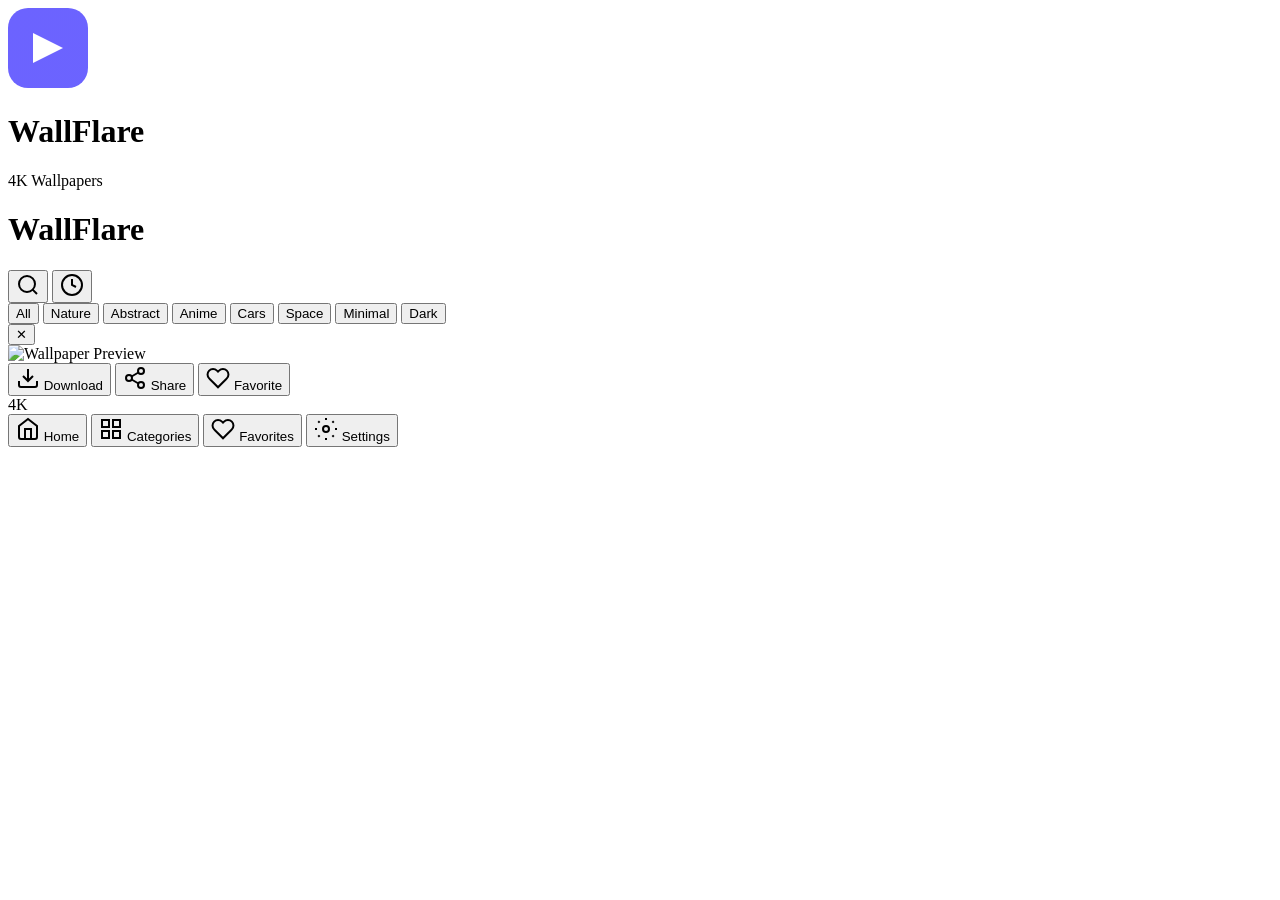
==== index.html @ 3c7cbbd2 "Add initial HTML structure for WallFlare app" ====
<!DOCTYPE html>
<html lang="en">
<head>
    <meta charset="UTF-8">
    <meta name="viewport" content="width=device-width, initial-scale=1.0, maximum-scale=5.0, user-scalable=yes, viewport-fit=cover">
    <meta name="theme-color" content="#0d1117">
    <meta name="apple-mobile-web-app-capable" content="yes">
    <meta name="apple-mobile-web-app-status-bar-style" content="black-translucent">
    <meta name="description" content="4K Wallpaper App - High quality wallpapers for your device">
    <title>WallFlare - 4K Wallpapers</title>
    <link rel="manifest" href="pwa/manifest.json">
    <link rel="apple-touch-icon" href="assets/icons/icon-192x192.png">
    <link rel="stylesheet" href="css/style.css">
</head>
<body>
    <!-- Splash Screen -->
    <div id="splashScreen" class="splash-screen">
        <div class="splash-content">
            <div class="splash-icon">
                <svg width="80" height="80" viewBox="0 0 80 80" fill="none">
                    <rect width="80" height="80" rx="20" fill="url(#gradient)"/>
                    <path d="M25 55V25L55 40L25 55Z" fill="white"/>
                    <defs>
                        <linearGradient id="gradient" x1="0" y1="0" x2="80" y2="80">
                            <stop offset="0%" stop-color="#6C63FF"/>
                            <stop offset="100%" stop-color="#3F8CFF"/>
                        </linearGradient>
                    </defs>
                </svg>
            </div>
            <h1 class="splash-title">WallFlare</h1>
            <p class="splash-subtitle">4K Wallpapers</p>
            <div class="loading-dots">
                <span></span><span></span><span></span>
            </div>
        </div>
    </div>

    <!-- Main App Container -->
    <div id="app" class="app-container">
        <!-- Glassmorphism Top App Bar -->
        <header class="top-app-bar">
            <div class="app-bar-content">
                <h1 class="app-title">WallFlare</h1>
                <div class="app-bar-actions">
                    <button class="icon-button" id="searchToggle" aria-label="Search">
                        <svg width="24" height="24" viewBox="0 0 24 24" fill="none" stroke="currentColor" stroke-width="2">
                            <circle cx="11" cy="11" r="8"/><path d="m21 21-4.35-4.35"/>
                        </svg>
                    </button>
                    <button class="icon-button" id="historyBtn" aria-label="History">
                        <svg width="24" height="24" viewBox="0 0 24 24" fill="none" stroke="currentColor" stroke-width="2">
                            <circle cx="12" cy="12" r="10"/><polyline points="12 6 12 12 16 14"/>
                        </svg>
                    </button>
                </div>
            </div>
            <!-- Search Bar (Hidden by default) -->
            <div class="search-container" id="searchContainer" style="display: none;">
                <div class="search-input-wrapper">
                    <svg width="20" height="20" viewBox="0 0 24 24" fill="none" stroke="currentColor" stroke-width="2">
                        <circle cx="11" cy="11" r="8"/><path d="m21 21-4.35-4.35"/>
                    </svg>
                    <input type="text" id="searchInput" class="search-input" placeholder="Search wallpapers...">
                    <button class="icon-button-small" id="searchClose">✕</button>
                </div>
            </div>
        </header>

        <!-- Main Content Area -->
        <main class="main-content" id="mainContent">
            <!-- Category Filter Chips -->
            <div class="category-chips-container">
                <div class="category-chips" id="categoryChips">
                    <button class="chip active" data-label="all">All</button>
                    <button class="chip" data-label="nature">Nature</button>
                    <button class="chip" data-label="abstract">Abstract</button>
                    <button class="chip" data-label="anime">Anime</button>
                    <button class="chip" data-label="cars">Cars</button>
                    <button class="chip" data-label="space">Space</button>
                    <button class="chip" data-label="minimal">Minimal</button>
                    <button class="chip" data-label="dark">Dark</button>
                </div>
            </div>

            <!-- Wallpaper Grid -->
            <div class="wallpaper-grid" id="wallpaperGrid">
                <!-- Skeleton Loaders will be inserted here -->
            </div>

            <!-- Loading Indicator -->
            <div class="loading-indicator" id="loadingIndicator" style="display: none;">
                <div class="spinner"></div>
            </div>

            <!-- No Results Message -->
            <div class="no-results" id="noResults" style="display: none;">
                <svg width="64" height="64" viewBox="0 0 24 24" fill="none" stroke="currentColor" stroke-width="1.5" opacity="0.5">
                    <rect x="3" y="3" width="18" height="18" rx="2"/><circle cx="8.5" cy="8.5" r="1.5"/><path d="m21 15-5-5L5 21"/>
                </svg>
                <p>No wallpapers found</p>
            </div>
        </main>

        <!-- Fullscreen Preview Modal -->
        <div class="fullscreen-modal" id="fullscreenModal">
            <div class="modal-backdrop" id="modalBackdrop"></div>
            <div class="modal-content">
                <button class="modal-close" id="modalClose">✕</button>
                <div class="modal-image-container" id="modalImageContainer">
                    <img id="modalImage" src="" alt="Wallpaper Preview">
                </div>
                <div class="modal-actions">
                    <button class="modal-action-btn" id="modalDownload">
                        <svg width="24" height="24" viewBox="0 0 24 24" fill="none" stroke="currentColor" stroke-width="2">
                            <path d="M21 15v4a2 2 0 0 1-2 2H5a2 2 0 0 1-2-2v-4"/><polyline points="7 10 12 15 17 10"/><line x1="12" y1="15" x2="12" y2="3"/>
                        </svg>
                        <span>Download</span>
                    </button>
                    <button class="modal-action-btn" id="modalShare">
                        <svg width="24" height="24" viewBox="0 0 24 24" fill="none" stroke="currentColor" stroke-width="2">
                            <circle cx="18" cy="5" r="3"/><circle cx="6" cy="12" r="3"/><circle cx="18" cy="19" r="3"/><line x1="8.59" y1="13.51" x2="15.42" y2="17.49"/><line x1="15.41" y1="6.51" x2="8.59" y2="10.49"/>
                        </svg>
                        <span>Share</span>
                    </button>
                    <button class="modal-action-btn" id="modalFavorite">
                        <svg width="24" height="24" viewBox="0 0 24 24" fill="none" stroke="currentColor" stroke-width="2">
                            <path d="M20.84 4.61a5.5 5.5 0 0 0-7.78 0L12 5.67l-1.06-1.06a5.5 5.5 0 0 0-7.78 7.78l1.06 1.06L12 21.23l7.78-7.78 1.06-1.06a5.5 5.5 0 0 0 0-7.78z"/>
                        </svg>
                        <span>Favorite</span>
                    </button>
                </div>
                <div class="modal-resolution-badge" id="modalResolution">4K</div>
            </div>
        </div>

        <!-- Bottom Navigation Bar -->
        <nav class="bottom-nav">
            <button class="nav-item active" data-page="home">
                <svg width="24" height="24" viewBox="0 0 24 24" fill="none" stroke="currentColor" stroke-width="2">
                    <path d="m3 9 9-7 9 7v11a2 2 0 0 1-2 2H5a2 2 0 0 1-2-2z"/><polyline points="9 22 9 12 15 12 15 22"/>
                </svg>
                <span>Home</span>
            </button>
            <button class="nav-item" data-page="categories">
                <svg width="24" height="24" viewBox="0 0 24 24" fill="none" stroke="currentColor" stroke-width="2">
                    <rect x="3" y="3" width="7" height="7"/><rect x="14" y="3" width="7" height="7"/><rect x="14" y="14" width="7" height="7"/><rect x="3" y="14" width="7" height="7"/>
                </svg>
                <span>Categories</span>
            </button>
            <button class="nav-item" data-page="favorites">
                <svg width="24" height="24" viewBox="0 0 24 24" fill="none" stroke="currentColor" stroke-width="2">
                    <path d="M20.84 4.61a5.5 5.5 0 0 0-7.78 0L12 5.67l-1.06-1.06a5.5 5.5 0 0 0-7.78 7.78l1.06 1.06L12 21.23l7.78-7.78 1.06-1.06a5.5 5.5 0 0 0 0-7.78z"/>
                </svg>
                <span>Favorites</span>
            </button>
            <button class="nav-item" data-page="settings">
                <svg width="24" height="24" viewBox="0 0 24 24" fill="none" stroke="currentColor" stroke-width="2">
                    <circle cx="12" cy="12" r="3"/><path d="M12 1v2M12 21v2M4.22 4.22l1.42 1.42M18.36 18.36l1.42 1.42M1 12h2M21 12h2M4.22 19.78l1.42-1.42M18.36 5.64l1.42-1.42"/>
                </svg>
                <span>Settings</span>
            </button>
        </nav>

        <!-- Settings Panel -->
        <div class="settings-panel" id="settingsPanel" style="display: none;">
            <div class="settings-header">
                <h2>Settings</h2>
                <button class="icon-button" id="settingsClose">✕</button>
            </div>
            <div class="settings-content">
                <div class="setting-item">
                    <span>Dark Mode</span>
                    <label class="toggle-switch">
                        <input type="checkbox" id="darkModeToggle" checked>
                        <span class="toggle-slider"></span>
                    </label>
                </div>
                <button class="setting-btn" id="clearFavorites">Clear Favorites</button>
                <button class="setting-btn" id="viewHistory">Download History</button>
                <a href="pages/privacy.html" class="setting-link">Privacy Policy</a>
                <a href="pages/disclaimer.html" class="setting-link">Disclaimer</a>
                <a href="pages/about.html" class="setting-link">About</a>
            </div>
        </div>

        <!-- History Panel -->
        <div class="history-panel" id="historyPanel" style="display: none;">
            <div class="history-header">
                <h2>Download History</h2>
                <button class="icon-button" id="historyClose">✕</button>
            </div>
            <div class="history-content" id="historyContent">
                <p class="empty-state">No downloads yet</p>
            </div>
        </div>
    </div>

    <!-- Toast Notification -->
    <div class="toast" id="toast"></div>

    <!-- Install Prompt -->
    <div class="install-prompt" id="installPrompt" style="display: none;">
        <button id="installBtn">Add to Home Screen</button>
        <button id="dismissInstall">✕</button>
    </div>

    <script src="js/api.js"></script>
    <script src="js/ui.js"></script>
    <script src="js/app.js"></script>
</body>
</html>
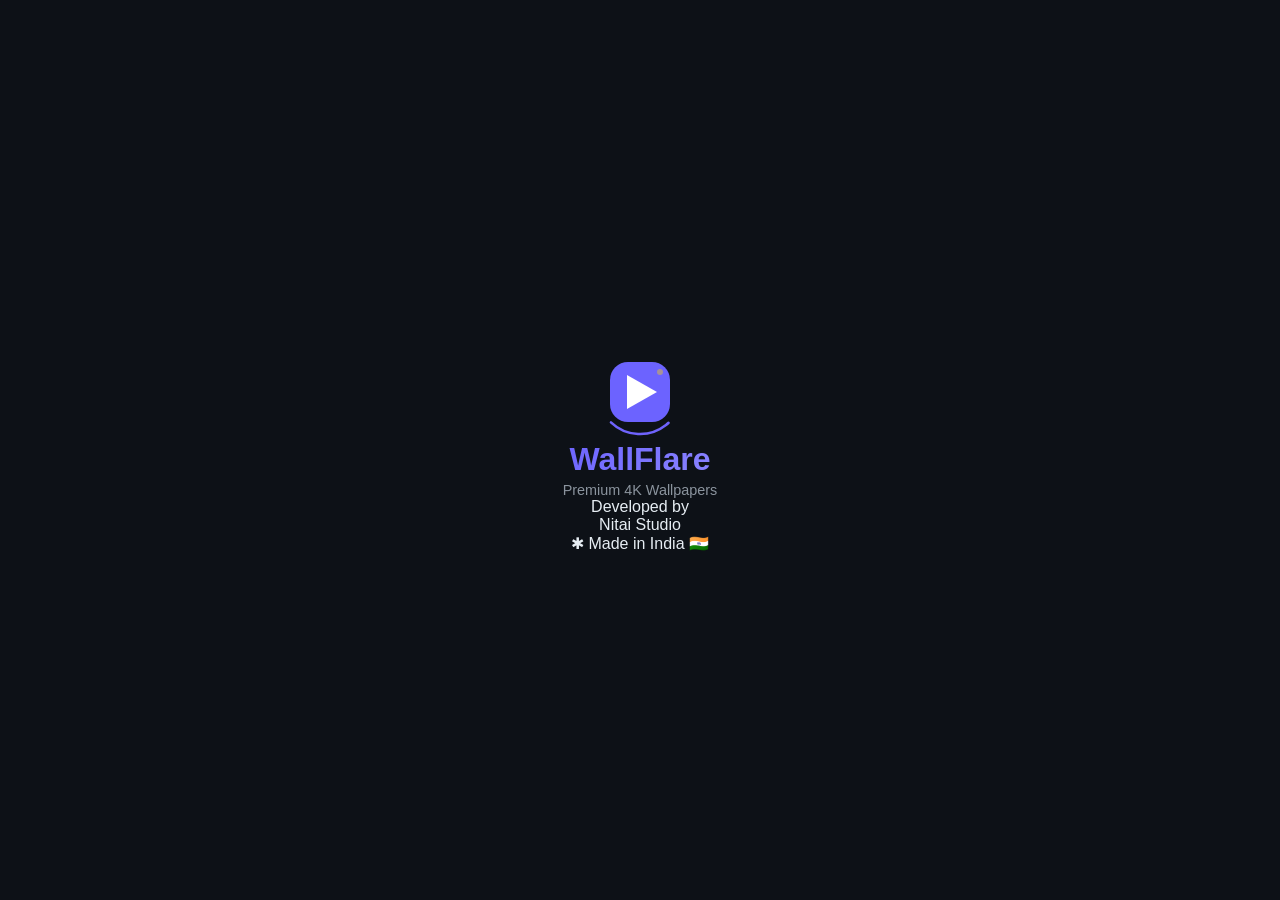
==== commit d6b9b31f: "Update index.html" ====
--- a/index.html
+++ b/index.html
@@ -13,25 +13,79 @@
     <link rel="stylesheet" href="css/style.css">
 </head>
 <body>
-    <!-- Splash Screen -->
+    <!-- Professional Splash Screen - Developed by Nitai Studio - Made in India -->
     <div id="splashScreen" class="splash-screen">
+        <!-- Background Particles -->
+        <div class="splash-particles" id="splashParticles"></div>
+        
+        <!-- Gradient Orbs -->
+        <div class="splash-orb orb-1"></div>
+        <div class="splash-orb orb-2"></div>
+        <div class="splash-orb orb-3"></div>
+        
+        <!-- Main Content -->
         <div class="splash-content">
-            <div class="splash-icon">
-                <svg width="80" height="80" viewBox="0 0 80 80" fill="none">
-                    <rect width="80" height="80" rx="20" fill="url(#gradient)"/>
-                    <path d="M25 55V25L55 40L25 55Z" fill="white"/>
-                    <defs>
-                        <linearGradient id="gradient" x1="0" y1="0" x2="80" y2="80">
-                            <stop offset="0%" stop-color="#6C63FF"/>
-                            <stop offset="100%" stop-color="#3F8CFF"/>
-                        </linearGradient>
-                    </defs>
-                </svg>
-            </div>
-            <h1 class="splash-title">WallFlare</h1>
-            <p class="splash-subtitle">4K Wallpapers</p>
-            <div class="loading-dots">
-                <span></span><span></span><span></span>
+            <!-- Logo Container -->
+            <div class="splash-logo-wrapper">
+                <div class="splash-logo-ring"></div>
+                <div class="splash-logo">
+                    <svg width="90" height="90" viewBox="0 0 90 90" fill="none">
+                        <!-- Rotating Outer Ring -->
+                        <circle cx="45" cy="45" r="42" stroke="url(#ringGradient)" stroke-width="2.5" stroke-dasharray="60 200" stroke-linecap="round">
+                            <animateTransform attributeName="transform" type="rotate" from="0 45 45" to="360 45 45" dur="8s" repeatCount="indefinite"/>
+                        </circle>
+                        <!-- Icon Background -->
+                        <rect x="15" y="15" width="60" height="60" rx="18" fill="url(#iconGradient)"/>
+                        <!-- Play Button -->
+                        <path d="M32 28v34l30-17-30-17z" fill="white"/>
+                        <!-- Sparkle -->
+                        <circle cx="65" cy="25" r="3" fill="#FFD700">
+                            <animate attributeName="opacity" values="1;0.3;1" dur="2s" repeatCount="indefinite"/>
+                        </circle>
+                        <defs>
+                            <linearGradient id="ringGradient" x1="0" y1="0" x2="90" y2="90">
+                                <stop offset="0%" stop-color="#6C63FF"/>
+                                <stop offset="50%" stop-color="#FF6B6B"/>
+                                <stop offset="100%" stop-color="#3F8CFF"/>
+                            </linearGradient>
+                            <linearGradient id="iconGradient" x1="15" y1="15" x2="75" y2="75">
+                                <stop offset="0%" stop-color="#6C63FF"/>
+                                <stop offset="100%" stop-color="#3F8CFF"/>
+                            </linearGradient>
+                        </defs>
+                    </svg>
+                </div>
+            </div>
+            
+            <!-- App Name -->
+            <h1 class="splash-title">
+                <span class="title-gradient">WallFlare</span>
+            </h1>
+            <p class="splash-subtitle">Premium 4K Wallpapers</p>
+            
+            <!-- Loading Bar -->
+            <div class="splash-loader">
+                <div class="splash-loader-bar">
+                    <div class="splash-loader-progress" id="splashProgress"></div>
+                </div>
+            </div>
+            
+            <!-- Developer Credit -->
+            <div class="splash-credit">
+                <div class="credit-divider">
+                    <span>Developed by</span>
+                </div>
+                <p class="credit-studio">Nitai Studio</p>
+                <div class="made-in-india">
+                    <span class="india-flag">
+                        <span class="flag-saffron"></span>
+                        <span class="flag-white">
+                            <span class="ashoka-chakra">✱</span>
+                        </span>
+                        <span class="flag-green"></span>
+                    </span>
+                    <span class="made-in-text">Made in India 🇮🇳</span>
+                </div>
             </div>
         </div>
     </div>
@@ -209,4 +263,4 @@
     <script src="js/ui.js"></script>
     <script src="js/app.js"></script>
 </body>
-</html>
+</html>
--- a/css/style.css
+++ b/css/style.css
@@ -0,0 +1,865 @@
+/* Root Variables */
+:root {
+    --primary: #6C63FF;
+    --primary-light: #8B85FF;
+    --surface: #1a1f2e;
+    --surface-light: #242b3d;
+    --background: #0d1117;
+    --text: #e6edf3;
+    --text-secondary: #8b949e;
+    --border: #30363d;
+    --danger: #f85149;
+    --success: #3fb950;
+    --card-radius: 16px;
+    --chip-radius: 20px;
+    --nav-height: 64px;
+    --app-bar-height: 56px;
+    --spacing-xs: 4px;
+    --spacing-sm: 8px;
+    --spacing-md: 12px;
+    --spacing-lg: 16px;
+    --spacing-xl: 24px;
+    --transition-fast: 0.2s cubic-bezier(0.4, 0, 0.2, 1);
+    --transition-smooth: 0.3s cubic-bezier(0.4, 0, 0.2, 1);
+    --shadow-sm: 0 1px 3px rgba(0,0,0,0.3);
+    --shadow-md: 0 4px 12px rgba(0,0,0,0.4);
+    --shadow-lg: 0 8px 24px rgba(0,0,0,0.5);
+}
+
+.light-mode {
+    --surface: #ffffff;
+    --surface-light: #f0f2f5;
+    --background: #f5f7fa;
+    --text: #1a1a2e;
+    --text-secondary: #6b7280;
+    --border: #e5e7eb;
+}
+
+/* Reset & Base */
+*, *::before, *::after {
+    margin: 0;
+    padding: 0;
+    box-sizing: border-box;
+}
+
+html {
+    font-size: 16px;
+    -webkit-tap-highlight-color: transparent;
+}
+
+body {
+    font-family: -apple-system, BlinkMacSystemFont, 'Segoe UI', Roboto, Oxygen, Ubuntu, sans-serif;
+    background-color: var(--background);
+    color: var(--text);
+    overflow: hidden;
+    height: 100vh;
+    width: 100vw;
+    position: relative;
+    user-select: none;
+    -webkit-user-select: none;
+    -webkit-font-smoothing: antialiased;
+}
+
+/* Splash Screen */
+.splash-screen {
+    position: fixed;
+    top: 0;
+    left: 0;
+    width: 100%;
+    height: 100%;
+    background: var(--background);
+    display: flex;
+    align-items: center;
+    justify-content: center;
+    z-index: 9999;
+    transition: opacity 0.5s ease, filter 0.8s ease;
+}
+
+.splash-screen.exit {
+    opacity: 0;
+    filter: blur(20px);
+    pointer-events: none;
+}
+
+.splash-content {
+    text-align: center;
+    animation: splashPulse 2s ease-in-out infinite;
+}
+
+@keyframes splashPulse {
+    0%, 100% { transform: scale(1); }
+    50% { transform: scale(1.05); }
+}
+
+.splash-icon {
+    margin-bottom: 16px;
+    animation: iconFloat 3s ease-in-out infinite;
+}
+
+@keyframes iconFloat {
+    0%, 100% { transform: translateY(0); }
+    50% { transform: translateY(-10px); }
+}
+
+.splash-title {
+    font-size: 2rem;
+    font-weight: 700;
+    background: linear-gradient(135deg, var(--primary), var(--primary-light));
+    -webkit-background-clip: text;
+    -webkit-text-fill-color: transparent;
+    background-clip: text;
+}
+
+.splash-subtitle {
+    color: var(--text-secondary);
+    margin-top: 4px;
+    font-size: 0.9rem;
+}
+
+.loading-dots {
+    display: flex;
+    gap: 8px;
+    justify-content: center;
+    margin-top: 24px;
+}
+
+.loading-dots span {
+    width: 8px;
+    height: 8px;
+    border-radius: 50%;
+    background: var(--primary);
+    animation: dotBounce 1.4s ease-in-out infinite both;
+}
+
+.loading-dots span:nth-child(1) { animation-delay: -0.32s; }
+.loading-dots span:nth-child(2) { animation-delay: -0.16s; }
+.loading-dots span:nth-child(3) { animation-delay: 0s; }
+
+@keyframes dotBounce {
+    0%, 80%, 100% { transform: scale(0); opacity: 0.5; }
+    40% { transform: scale(1); opacity: 1; }
+}
+
+/* App Container */
+.app-container {
+    height: 100vh;
+    display: flex;
+    flex-direction: column;
+    position: relative;
+}
+
+/* Top App Bar - Glassmorphism */
+.top-app-bar {
+    position: sticky;
+    top: 0;
+    z-index: 100;
+    background: rgba(26, 31, 46, 0.8);
+    backdrop-filter: blur(20px);
+    -webkit-backdrop-filter: blur(20px);
+    border-bottom: 1px solid var(--border);
+    padding: 0 var(--spacing-lg);
+}
+
+.light-mode .top-app-bar {
+    background: rgba(255, 255, 255, 0.8);
+}
+
+.app-bar-content {
+    height: var(--app-bar-height);
+    display: flex;
+    align-items: center;
+    justify-content: space-between;
+}
+
+.app-title {
+    font-size: 1.25rem;
+    font-weight: 700;
+    background: linear-gradient(135deg, var(--primary), #3F8CFF);
+    -webkit-background-clip: text;
+    -webkit-text-fill-color: transparent;
+    background-clip: text;
+}
+
+.app-bar-actions {
+    display: flex;
+    gap: var(--spacing-sm);
+}
+
+.icon-button {
+    width: 40px;
+    height: 40px;
+    border-radius: 50%;
+    border: none;
+    background: transparent;
+    color: var(--text);
+    cursor: pointer;
+    display: flex;
+    align-items: center;
+    justify-content: center;
+    transition: background var(--transition-fast);
+    position: relative;
+    overflow: hidden;
+}
+
+.icon-button::after {
+    content: '';
+    position: absolute;
+    inset: 0;
+    background: radial-gradient(circle, var(--primary) 10%, transparent 10.01%);
+    background-position: center;
+    background-repeat: no-repeat;
+    opacity: 0;
+    transform: scale(10);
+    transition: transform 0.5s, opacity 0.5s;
+}
+
+.icon-button:active::after {
+    transform: scale(0);
+    opacity: 0.3;
+    transition: 0s;
+}
+
+.icon-button:hover {
+    background: rgba(108, 99, 255, 0.1);
+}
+
+.icon-button-small {
+    width: 32px;
+    height: 32px;
+    border-radius: 50%;
+    border: none;
+    background: transparent;
+    color: var(--text);
+    cursor: pointer;
+    font-size: 1rem;
+}
+
+/* Search */
+.search-container {
+    padding: var(--spacing-sm) 0 var(--spacing-md);
+    animation: slideDown 0.3s ease;
+}
+
+@keyframes slideDown {
+    from { opacity: 0; transform: translateY(-10px); }
+    to { opacity: 1; transform: translateY(0); }
+}
+
+.search-input-wrapper {
+    display: flex;
+    align-items: center;
+    gap: var(--spacing-sm);
+    background: var(--surface-light);
+    border-radius: var(--chip-radius);
+    padding: var(--spacing-sm) var(--spacing-md);
+    border: 1px solid var(--border);
+}
+
+.search-input {
+    flex: 1;
+    background: transparent;
+    border: none;
+    color: var(--text);
+    font-size: 1rem;
+    outline: none;
+    padding: var(--spacing-xs) 0;
+}
+
+.search-input::placeholder {
+    color: var(--text-secondary);
+}
+
+/* Main Content */
+.main-content {
+    flex: 1;
+    overflow-y: auto;
+    overflow-x: hidden;
+    padding: var(--spacing-md) var(--spacing-lg);
+    padding-bottom: calc(var(--nav-height) + var(--spacing-xl));
+    -webkit-overflow-scrolling: touch;
+}
+
+/* Category Chips */
+.category-chips-container {
+    margin-bottom: var(--spacing-lg);
+    overflow-x: auto;
+    -ms-overflow-style: none;
+    scrollbar-width: none;
+    padding: var(--spacing-xs) 0;
+}
+
+.category-chips-container::-webkit-scrollbar {
+    display: none;
+}
+
+.category-chips {
+    display: flex;
+    gap: var(--spacing-sm);
+    padding: 0 var(--spacing-xs);
+}
+
+.chip {
+    padding: var(--spacing-sm) var(--spacing-lg);
+    border-radius: var(--chip-radius);
+    border: 1px solid var(--border);
+    background: var(--surface);
+    color: var(--text-secondary);
+    font-size: 0.875rem;
+    font-weight: 500;
+    cursor: pointer;
+    white-space: nowrap;
+    transition: all var(--transition-fast);
+    position: relative;
+    overflow: hidden;
+}
+
+.chip.active {
+    background: var(--primary);
+    color: white;
+    border-color: var(--primary);
+    box-shadow: 0 2px 8px rgba(108, 99, 255, 0.3);
+}
+
+.chip:active {
+    transform: scale(0.95);
+}
+
+/* Wallpaper Grid */
+.wallpaper-grid {
+    display: grid;
+    grid-template-columns: repeat(2, 1fr);
+    gap: var(--spacing-md);
+}
+
+@media (min-width: 600px) {
+    .wallpaper-grid {
+        grid-template-columns: repeat(3, 1fr);
+    }
+}
+
+@media (min-width: 900px) {
+    .wallpaper-grid {
+        grid-template-columns: repeat(4, 1fr);
+    }
+}
+
+/* Wallpaper Card */
+.wallpaper-card {
+    border-radius: var(--card-radius);
+    overflow: hidden;
+    background: var(--surface);
+    cursor: pointer;
+    transition: transform var(--transition-smooth), box-shadow var(--transition-smooth);
+    animation: cardAppear 0.5s ease backwards;
+    position: relative;
+    aspect-ratio: 9/16;
+    box-shadow: var(--shadow-sm);
+}
+
+.wallpaper-card:hover {
+    transform: translateY(-4px);
+    box-shadow: var(--shadow-lg);
+}
+
+.wallpaper-card:active {
+    transform: scale(0.97);
+}
+
+@keyframes cardAppear {
+    from {
+        opacity: 0;
+        transform: translateY(30px) scale(0.9);
+    }
+    to {
+        opacity: 1;
+        transform: translateY(0) scale(1);
+    }
+}
+
+.wallpaper-card img {
+    width: 100%;
+    height: 100%;
+    object-fit: cover;
+    display: block;
+    transition: transform 0.4s ease;
+}
+
+.wallpaper-card:hover img {
+    transform: scale(1.05);
+}
+
+.card-overlay {
+    position: absolute;
+    bottom: 0;
+    left: 0;
+    right: 0;
+    padding: var(--spacing-md);
+    background: linear-gradient(transparent, rgba(0,0,0,0.7));
+    display: flex;
+    justify-content: space-between;
+    align-items: flex-end;
+    opacity: 0;
+    transition: opacity var(--transition-fast);
+}
+
+.wallpaper-card:hover .card-overlay,
+.wallpaper-card:active .card-overlay {
+    opacity: 1;
+}
+
+.resolution-badge {
+    background: rgba(0,0,0,0.7);
+    color: white;
+    padding: 4px 8px;
+    border-radius: 12px;
+    font-size: 0.7rem;
+    font-weight: 600;
+    letter-spacing: 0.5px;
+}
+
+.favorite-btn {
+    width: 36px;
+    height: 36px;
+    border-radius: 50%;
+    border: none;
+    background: rgba(255,255,255,0.2);
+    color: white;
+    cursor: pointer;
+    display: flex;
+    align-items: center;
+    justify-content: center;
+    transition: all var(--transition-fast);
+}
+
+.favorite-btn.active {
+    background: var(--danger);
+    color: white;
+}
+
+.download-btn {
+    width: 36px;
+    height: 36px;
+    border-radius: 50%;
+    border: none;
+    background: rgba(255,255,255,0.2);
+    color: white;
+    cursor: pointer;
+    display: flex;
+    align-items: center;
+    justify-content: center;
+    transition: all var(--transition-fast);
+}
+
+/* Skeleton Shimmer */
+.skeleton-card {
+    border-radius: var(--card-radius);
+    background: var(--surface);
+    aspect-ratio: 9/16;
+    overflow: hidden;
+    position: relative;
+}
+
+.skeleton-shimmer {
+    width: 100%;
+    height: 100%;
+    background: linear-gradient(
+        90deg,
+        var(--surface) 25%,
+        var(--surface-light) 50%,
+        var(--surface) 75%
+    );
+    background-size: 200% 100%;
+    animation: shimmer 1.5s ease-in-out infinite;
+}
+
+@keyframes shimmer {
+    0% { background-position: -200% 0; }
+    100% { background-position: 200% 0; }
+}
+
+/* Fullscreen Modal */
+.fullscreen-modal {
+    position: fixed;
+    top: 0;
+    left: 0;
+    width: 100%;
+    height: 100%;
+    z-index: 1000;
+    display: flex;
+    align-items: center;
+    justify-content: center;
+    opacity: 0;
+    pointer-events: none;
+    transition: opacity var(--transition-smooth);
+}
+
+.fullscreen-modal.active {
+    opacity: 1;
+    pointer-events: all;
+}
+
+.modal-backdrop {
+    position: absolute;
+    inset: 0;
+    background: rgba(0,0,0,0.95);
+}
+
+.modal-content {
+    position: relative;
+    width: 100%;
+    height: 100%;
+    display: flex;
+    flex-direction: column;
+    align-items: center;
+    justify-content: center;
+    z-index: 1;
+}
+
+.modal-close {
+    position: absolute;
+    top: 16px;
+    right: 16px;
+    width: 40px;
+    height: 40px;
+    border-radius: 50%;
+    border: none;
+    background: rgba(255,255,255,0.1);
+    color: white;
+    font-size: 1.2rem;
+    cursor: pointer;
+    z-index: 2;
+}
+
+.modal-image-container {
+    flex: 1;
+    display: flex;
+    align-items: center;
+    justify-content: center;
+    overflow: hidden;
+    width: 100%;
+    padding: 20px;
+}
+
+.modal-image-container img {
+    max-width: 100%;
+    max-height: 80vh;
+    object-fit: contain;
+    border-radius: 8px;
+    transition: transform 0.3s ease;
+}
+
+.modal-actions {
+    display: flex;
+    gap: var(--spacing-lg);
+    padding: var(--spacing-lg);
+    background: rgba(0,0,0,0.5);
+    border-radius: var(--card-radius);
+    margin-bottom: 20px;
+}
+
+.modal-action-btn {
+    display: flex;
+    flex-direction: column;
+    align-items: center;
+    gap: 4px;
+    background: transparent;
+    border: none;
+    color: white;
+    cursor: pointer;
+    font-size: 0.75rem;
+    padding: var(--spacing-sm);
+    transition: all var(--transition-fast);
+}
+
+.modal-action-btn:active {
+    transform: scale(0.9);
+}
+
+.modal-resolution-badge {
+    position: absolute;
+    top: 16px;
+    left: 16px;
+    background: rgba(108, 99, 255, 0.9);
+    color: white;
+    padding: 6px 12px;
+    border-radius: 12px;
+    font-size: 0.75rem;
+    font-weight: 600;
+}
+
+/* Bottom Navigation */
+.bottom-nav {
+    position: fixed;
+    bottom: 0;
+    left: 0;
+    right: 0;
+    height: var(--nav-height);
+    background: var(--surface);
+    border-top: 1px solid var(--border);
+    display: flex;
+    justify-content: space-around;
+    align-items: center;
+    z-index: 100;
+    padding-bottom: env(safe-area-inset-bottom);
+}
+
+.nav-item {
+    display: flex;
+    flex-direction: column;
+    align-items: center;
+    gap: 2px;
+    background: transparent;
+    border: none;
+    color: var(--text-secondary);
+    cursor: pointer;
+    font-size: 0.7rem;
+    padding: var(--spacing-sm);
+    transition: all var(--transition-fast);
+    position: relative;
+}
+
+.nav-item.active {
+    color: var(--primary);
+}
+
+.nav-item::before {
+    content: '';
+    position: absolute;
+    top: 0;
+    left: 50%;
+    transform: translateX(-50%);
+    width: 20px;
+    height: 3px;
+    background: var(--primary);
+    border-radius: 0 0 3px 3px;
+    opacity: 0;
+    transition: opacity var(--transition-fast);
+}
+
+.nav-item.active::before {
+    opacity: 1;
+}
+
+/* Settings Panel */
+.settings-panel,
+.history-panel {
+    position: fixed;
+    right: 0;
+    top: 0;
+    bottom: 0;
+    width: 320px;
+    max-width: 85vw;
+    background: var(--surface);
+    z-index: 200;
+    box-shadow: var(--shadow-lg);
+    transform: translateX(100%);
+    transition: transform var(--transition-smooth);
+    display: flex;
+    flex-direction: column;
+}
+
+.settings-panel.active,
+.history-panel.active {
+    transform: translateX(0);
+}
+
+.settings-header,
+.history-header {
+    display: flex;
+    align-items: center;
+    justify-content: space-between;
+    padding: var(--spacing-lg);
+    border-bottom: 1px solid var(--border);
+}
+
+.settings-content,
+.history-content {
+    flex: 1;
+    padding: var(--spacing-lg);
+    overflow-y: auto;
+}
+
+.setting-item {
+    display: flex;
+    align-items: center;
+    justify-content: space-between;
+    padding: var(--spacing-md) 0;
+    border-bottom: 1px solid var(--border);
+}
+
+.toggle-switch {
+    position: relative;
+    width: 48px;
+    height: 28px;
+}
+
+.toggle-switch input {
+    opacity: 0;
+    width: 0;
+    height: 0;
+}
+
+.toggle-slider {
+    position: absolute;
+    cursor: pointer;
+    inset: 0;
+    background: var(--border);
+    border-radius: 28px;
+    transition: var(--transition-fast);
+}
+
+.toggle-slider::before {
+    content: '';
+    position: absolute;
+    height: 22px;
+    width: 22px;
+    left: 3px;
+    bottom: 3px;
+    background: white;
+    border-radius: 50%;
+    transition: var(--transition-fast);
+}
+
+input:checked + .toggle-slider {
+    background: var(--primary);
+}
+
+input:checked + .toggle-slider::before {
+    transform: translateX(20px);
+}
+
+.setting-btn {
+    display: block;
+    width: 100%;
+    padding: var(--spacing-md);
+    margin: var(--spacing-sm) 0;
+    background: var(--surface-light);
+    border: 1px solid var(--border);
+    border-radius: var(--chip-radius);
+    color: var(--text);
+    cursor: pointer;
+    text-align: left;
+    font-size: 0.9rem;
+    transition: all var(--transition-fast);
+}
+
+.setting-btn:hover {
+    background: var(--primary);
+    color: white;
+}
+
+.setting-link {
+    display: block;
+    padding: var(--spacing-md);
+    color: var(--text-secondary);
+    text-decoration: none;
+    border-bottom: 1px solid var(--border);
+    transition: color var(--transition-fast);
+}
+
+.setting-link:hover {
+    color: var(--primary);
+}
+
+/* Toast */
+.toast {
+    position: fixed;
+    bottom: 80px;
+    left: 50%;
+    transform: translateX(-50%);
+    background: var(--surface);
+    color: var(--text);
+    padding: 12px 24px;
+    border-radius: var(--chip-radius);
+    box-shadow: var(--shadow-lg);
+    z-index: 300;
+    opacity: 0;
+    transition: opacity var(--transition-fast), transform var(--transition-fast);
+    font-size: 0.875rem;
+}
+
+.toast.show {
+    opacity: 1;
+    transform: translateX(-50%) translateY(-10px);
+}
+
+/* Install Prompt */
+.install-prompt {
+    position: fixed;
+    bottom: 80px;
+    left: 16px;
+    right: 16px;
+    background: var(--primary);
+    color: white;
+    padding: var(--spacing-md) var(--spacing-lg);
+    border-radius: var(--card-radius);
+    display: flex;
+    align-items: center;
+    justify-content: space-between;
+    z-index: 250;
+    box-shadow: var(--shadow-lg);
+}
+
+.install-prompt button {
+    background: white;
+    color: var(--primary);
+    border: none;
+    padding: var(--spacing-sm) var(--spacing-lg);
+    border-radius: var(--chip-radius);
+    font-weight: 600;
+    cursor: pointer;
+}
+
+/* Loading & Empty States */
+.loading-indicator {
+    display: flex;
+    justify-content: center;
+    padding: var(--spacing-xl);
+}
+
+.spinner {
+    width: 36px;
+    height: 36px;
+    border: 3px solid var(--border);
+    border-top-color: var(--primary);
+    border-radius: 50%;
+    animation: spin 0.8s linear infinite;
+}
+
+@keyframes spin {
+    to { transform: rotate(360deg); }
+}
+
+.no-results {
+    text-align: center;
+    padding: 48px 0;
+    color: var(--text-secondary);
+}
+
+.empty-state {
+    text-align: center;
+    color: var(--text-secondary);
+    padding: 24px;
+}
+
+/* Scrollbar */
+.main-content::-webkit-scrollbar {
+    width: 4px;
+}
+
+.main-content::-webkit-scrollbar-track {
+    background: transparent;
+}
+
+.main-content::-webkit-scrollbar-thumb {
+    background: var(--border);
+    border-radius: 4px;
+}
+
+/* Responsive */
+@media (max-width: 360px) {
+    .wallpaper-grid {
+        grid-template-columns: repeat(2, 1fr);
+        gap: var(--spacing-sm);
+    }
+}
